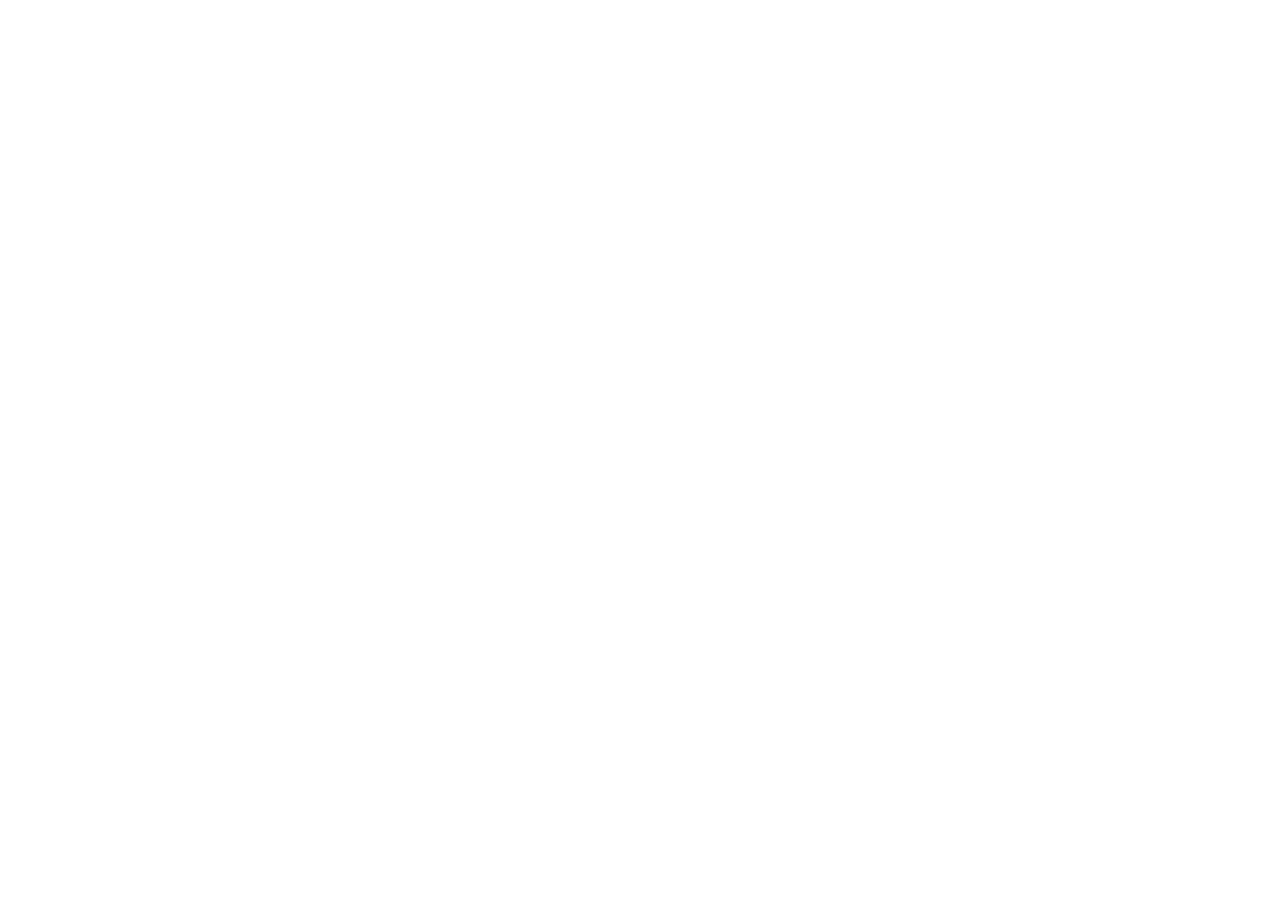
==== index.html @ fe6d5d19 "MidPoints save/load for attachedLabels" ====
<!DOCTYPE html>
<html>
    <head>
        <title>PetriNet Simulator</title>
        <link rel="shortcut icon" href="favicon.ico">
        <link rel="stylesheet" href="style.css">
    </head>
    <body>
        <canvas id="petrinetCanvas"></canvas>
        <script src="js/frame.js"></script>
        <script src="js/help.js"></script>
        <script src="js/graphics.js"></script>
        <script src="js/event.js"></script>
        <script src="js/util.js"></script>
        <script src="js/object.js"></script>
        <script src="js/textbox.js"></script>
        <script src="js/saveload.js"></script>
        <script src="js/mouse.js"></script>
        <script src="js/flow.js"></script>
        <script src="js/place.js"></script>
        <script src="js/transition.js"></script>
        <script src="js/petrinet.js"></script>
        <script src="js/label.js"></script>
        <script src="js/button.js"></script>
        <script src="js/status.js"></script>
        <script src="js/main.js"></script>
    </body>
</html>
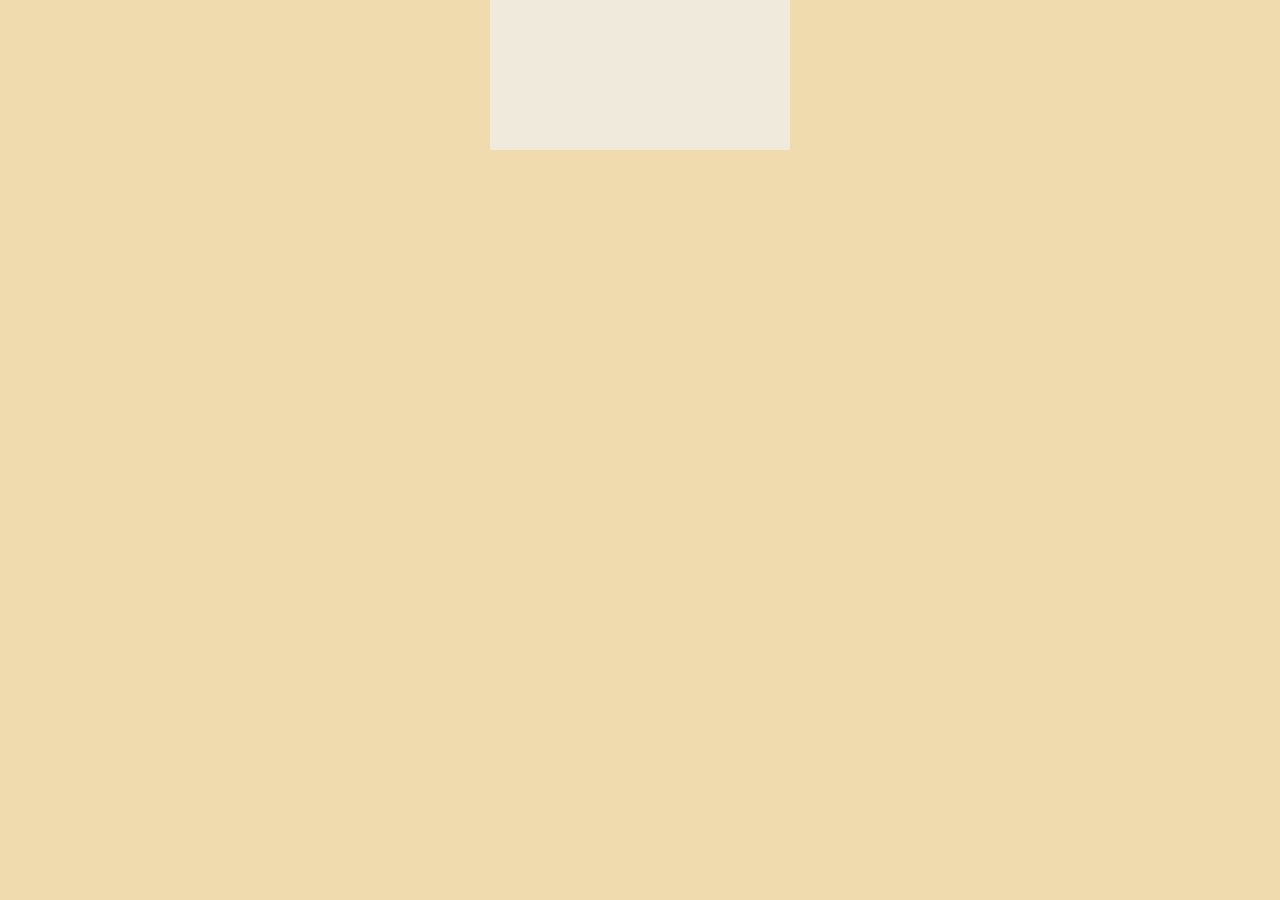
==== commit 437b4116: "docs moved to doc" ====
--- a/index.html
+++ b/index.html
@@ -2,12 +2,14 @@
 <html>
     <head>
         <title>PetriNet Simulator</title>
-        <link rel="shortcut icon" href="favicon.ico">
-        <link rel="stylesheet" href="style.css">
+        <link rel="shortcut icon" href="doc/favicon.ico">
+        <link rel="stylesheet" href="doc/style.css">
     </head>
     <body>
         <canvas id="petrinetCanvas"></canvas>
         <script src="js/frame.js"></script>
+        <script src="js/form.js"></script>
+        <script src="js/baseform.js"></script>
         <script src="js/help.js"></script>
         <script src="js/graphics.js"></script>
         <script src="js/event.js"></script>
@@ -22,6 +24,7 @@
         <script src="js/petrinet.js"></script>
         <script src="js/label.js"></script>
         <script src="js/button.js"></script>
+        <script src="js/state.js"></script>
         <script src="js/status.js"></script>
         <script src="js/main.js"></script>
     </body>
--- a/doc/style.css
+++ b/doc/style.css
@@ -0,0 +1,11 @@
+body {
+    margin: 0;
+    background: rgb(240, 219, 175);
+    text-align: center;
+    overflow: hidden;
+    font-family: Arial, Helvetica, sans-serif;
+}
+
+#petrinetCanvas {
+    background-color: rgb(240, 234, 220);
+}
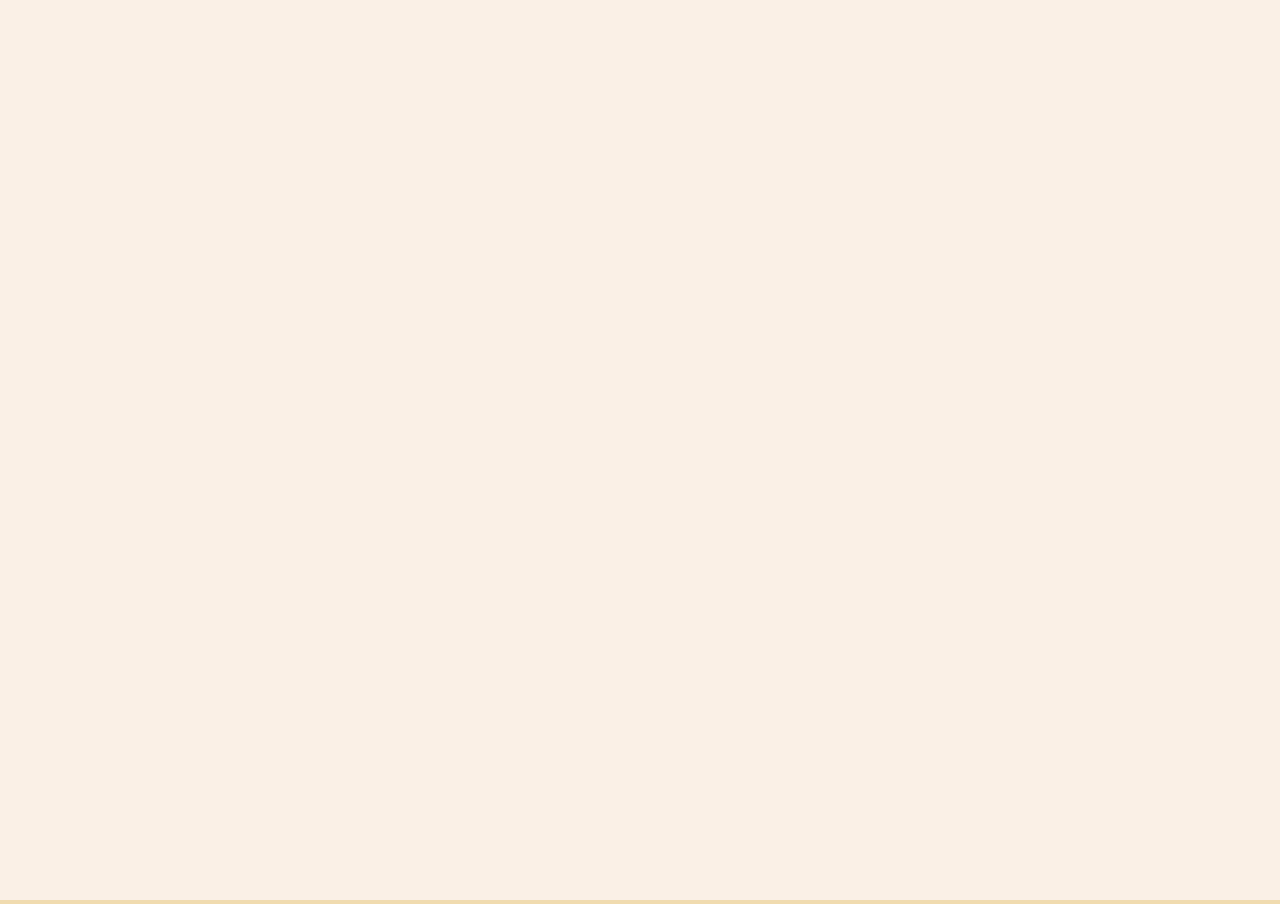
==== commit c9651ffe: "Splash form" ====
--- a/index.html
+++ b/index.html
@@ -10,6 +10,7 @@
         <script src="js/frame.js"></script>
         <script src="js/form.js"></script>
         <script src="js/baseform.js"></script>
+        <script src="js/splash.js"></script>
         <script src="js/help.js"></script>
         <script src="js/graphics.js"></script>
         <script src="js/event.js"></script>
@@ -24,6 +25,7 @@
         <script src="js/petrinet.js"></script>
         <script src="js/label.js"></script>
         <script src="js/button.js"></script>
+        <script src="js/buttonbar.js"></script>
         <script src="js/state.js"></script>
         <script src="js/status.js"></script>
         <script src="js/main.js"></script>
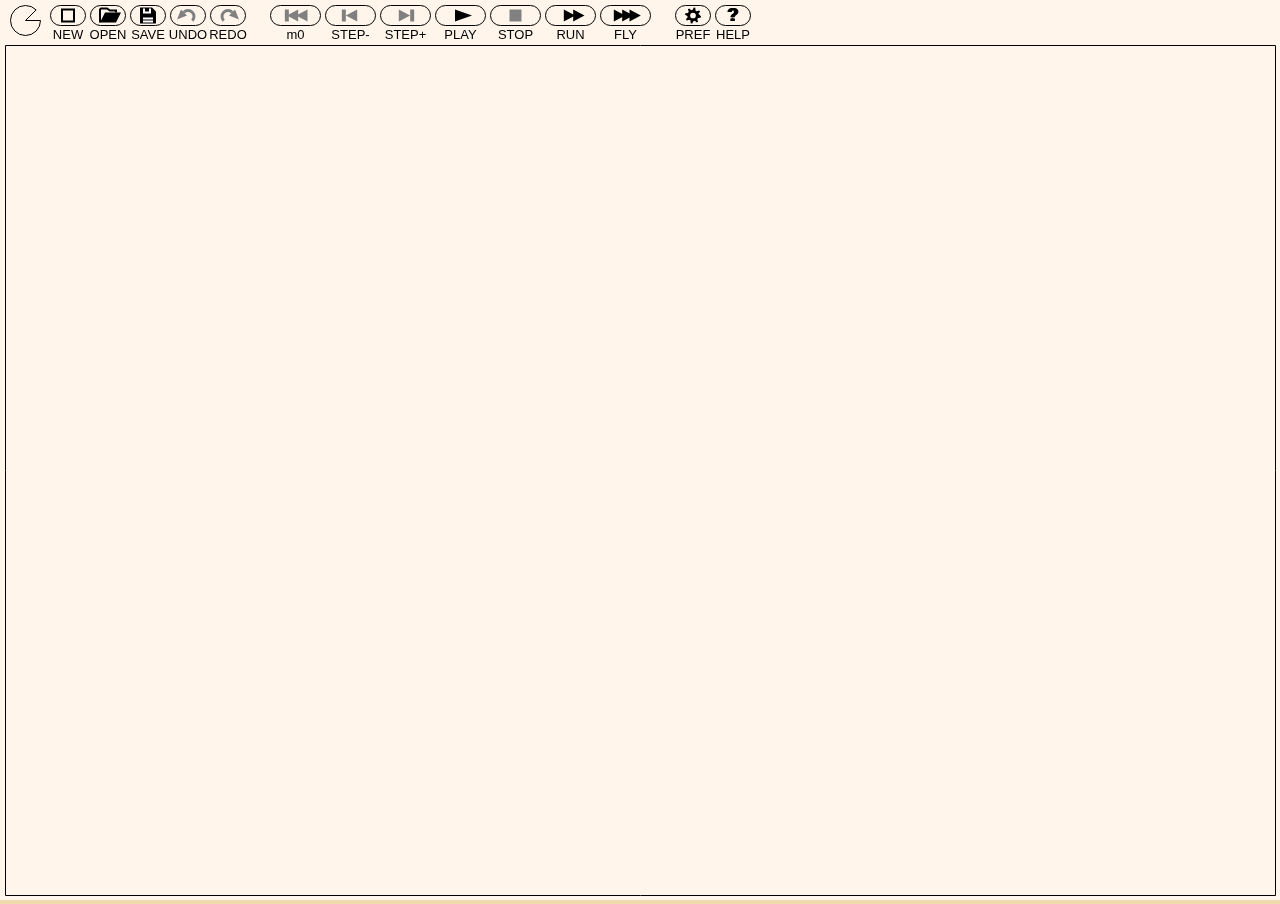
==== commit 15893eec: "Replace place names with tokens in assert instead of parsing" ====
--- a/index.html
+++ b/index.html
@@ -7,6 +7,7 @@
     </head>
     <body>
         <canvas id="petrinetCanvas"></canvas>
+        <script src="js/assertion.js"></script>
         <script src="js/frame.js"></script>
         <script src="js/form.js"></script>
         <script src="js/baseform.js"></script>
